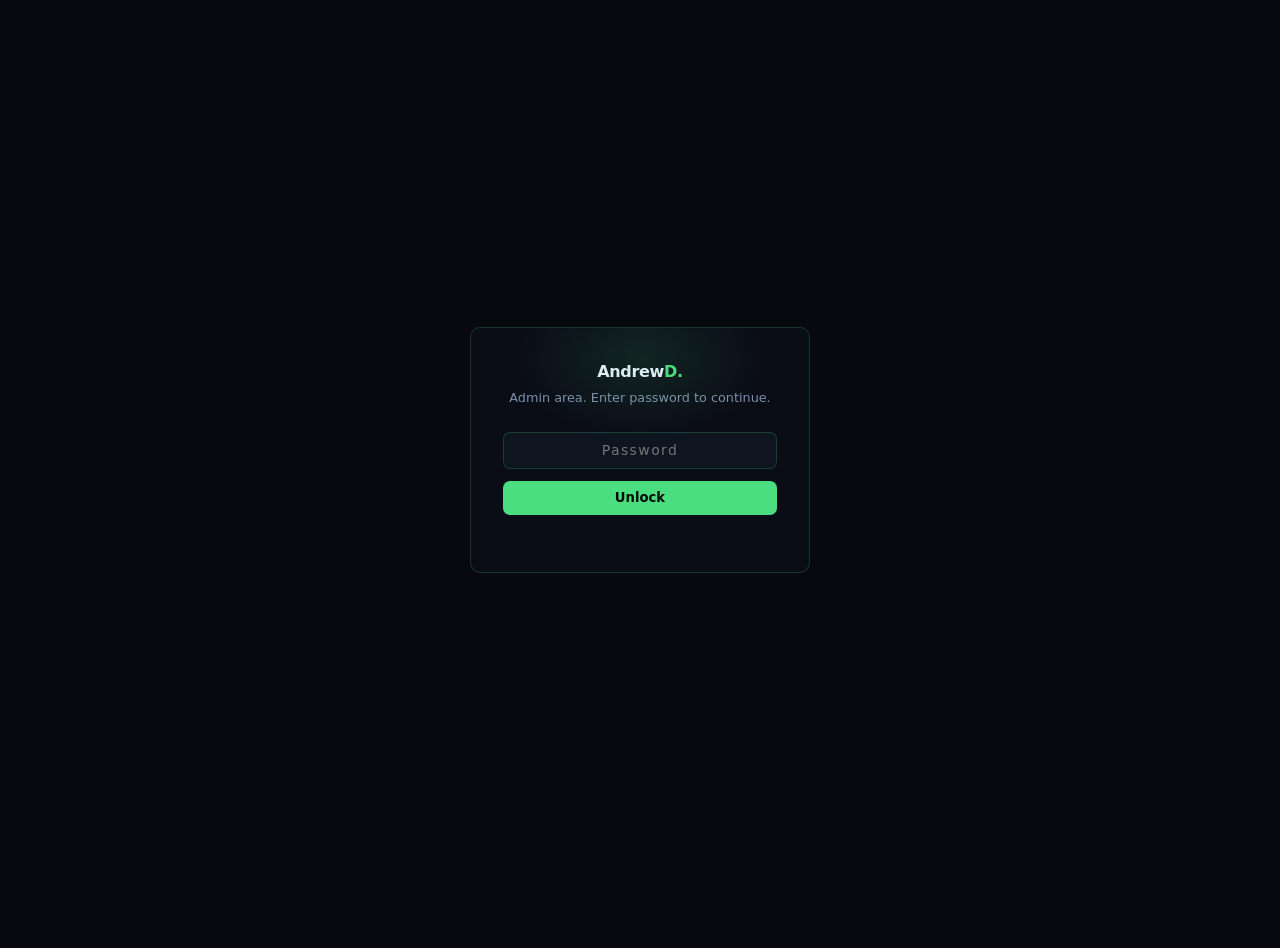
==== admin.html @ d76f3964 "Add admin dashboard, documentation, and changelog pages" ====
<!DOCTYPE html>
<html lang="en">
<head>
  <meta charset="UTF-8" />
  <meta name="viewport" content="width=device-width, initial-scale=1.0" />
  <title>Admin | Andrew D.</title>
  <link rel="stylesheet" href="style.css" />
  <style>
    .wrap { max-width: 960px; padding: 80px max(1.5rem,4vw) 60px; }
    .admin-grid { display: grid; grid-template-columns: repeat(3,1fr); gap: 1rem; margin-top: 1.5rem; }
    .admin-card {
      background: var(--bg-card); border: 1px solid var(--border);
      border-radius: var(--radius); padding: 1.5rem;
      text-decoration: none; color: var(--text);
      transition: border-color .2s, transform .2s, box-shadow .2s;
      display: flex; flex-direction: column; gap: .65rem;
    }
    .admin-card:hover { border-color: var(--border-g); transform: translateY(-2px); box-shadow: 0 6px 28px rgba(74,222,128,.07); }
    .admin-card-ico { font-size: 1.5rem; }
    .admin-card-title { font-size: .95rem; font-weight: 700; }
    .admin-card-desc { font-size: .75rem; color: var(--muted-2); line-height: 1.55; }
    .admin-card-link { font-size: .72rem; color: var(--green); margin-top: auto; }
    .stat-row { display: grid; grid-template-columns: repeat(4,1fr); gap: 1rem; margin-bottom: 2rem; }
    .stat-card { background: var(--bg-card); border: 1px solid var(--border); border-radius: var(--radius); padding: 1rem 1.25rem; }
    .stat-label { font-size: .65rem; color: var(--muted); font-weight: 700; letter-spacing: .08em; text-transform: uppercase; margin-bottom: .35rem; }
    .stat-val { font-size: 1.3rem; font-weight: 800; color: var(--green); letter-spacing: -.03em; }
    .stat-sub { font-size: .68rem; color: var(--muted-2); margin-top: .1rem; }
    @media (max-width: 720px) {
      .admin-grid { grid-template-columns: 1fr; }
      .stat-row { grid-template-columns: 1fr 1fr; }
    }
  </style>
</head>
<body>

<div id="pw-overlay">
  <div class="pw-box">
    <div class="pw-logo">Andrew<span>D.</span></div>
    <div class="pw-title">Admin area. Enter password to continue.</div>
    <input class="pw-input" type="password" id="pwInput" placeholder="Password" onkeydown="if(event.key==='Enter')checkPw()" autofocus />
    <button class="pw-btn" onclick="checkPw()">Unlock</button>
    <div class="pw-error" id="pwError"></div>
  </div>
</div>

<style>
  #pw-overlay { position:fixed;inset:0;z-index:9999;background:var(--bg);display:flex;align-items:center;justify-content:center; }
  .pw-box { background:var(--bg-card);border:1px solid var(--border-g);border-radius:var(--radius);padding:2rem;width:100%;max-width:340px;text-align:center;position:relative;overflow:hidden; }
  .pw-box::before { content:'';position:absolute;top:-60px;left:50%;transform:translateX(-50%);width:280px;height:180px;background:radial-gradient(ellipse,rgba(74,222,128,.12) 0%,transparent 68%);pointer-events:none; }
  .pw-logo { font-weight:800;font-size:1rem;letter-spacing:-.02em;margin-bottom:.3rem; }
  .pw-logo span { color:var(--green); }
  .pw-title { font-size:.8rem;color:var(--muted-2);margin-bottom:1.5rem; }
  .pw-input { width:100%;padding:.6rem 1rem;background:var(--bg-3);border:1px solid var(--border);border-radius:var(--r-sm);color:var(--text);font-family:inherit;font-size:.875rem;outline:none;transition:border-color .15s;margin-bottom:.75rem;text-align:center;letter-spacing:.1em; }
  .pw-input:focus { border-color:var(--border-g); }
  .pw-btn { width:100%;padding:.6rem;background:var(--green);color:#020d02;border:none;border-radius:var(--r-sm);font-family:inherit;font-size:.825rem;font-weight:700;cursor:pointer;transition:all .15s; }
  .pw-btn:hover { background:#72ebb0; }
  .pw-error { font-size:.72rem;color:#f87171;margin-top:.6rem;min-height:1rem; }
</style>

<script>
  function checkPw() {
    if (document.getElementById('pwInput').value === 'nissi') {
      document.getElementById('pw-overlay').style.display = 'none';
    } else {
      document.getElementById('pwError').textContent = 'Incorrect password. Try again.';
      document.getElementById('pwInput').value = '';
      document.getElementById('pwInput').focus();
    }
  }
</script>

<nav>
  <a href="/" class="nav-logo">Andrew<span class="g">D.</span></a>
  <a href="/" class="nav-back">&#8592; Back to Portfolio</a>
</nav>

<div class="wrap">

  <div class="page-header">
    <div class="page-label">Admin</div>
    <h1 class="page-title">Admin Dashboard</h1>
    <p class="page-sub">Site management, documentation, and changelog</p>
    <p class="page-meta">Last updated: May 14, 2026</p>
  </div>

  <!-- Quick stats -->
  <div class="stat-row">
    <div class="stat-card">
      <div class="stat-label">Total Pages</div>
      <div class="stat-val">6</div>
      <div class="stat-sub">index, projects, tutorial, admin, docs, changelog</div>
    </div>
    <div class="stat-card">
      <div class="stat-label">Active Projects</div>
      <div class="stat-val">4</div>
      <div class="stat-sub">Cloud migration, Loyalty App, Casa, Tutorial</div>
    </div>
    <div class="stat-card">
      <div class="stat-label">Upcoming</div>
      <div class="stat-val">6</div>
      <div class="stat-sub">Casino and Casa WP site rebuilds</div>
    </div>
    <div class="stat-card">
      <div class="stat-label">Hosted On</div>
      <div class="stat-val" style="font-size:.95rem;">Vercel</div>
      <div class="stat-sub">andrewdaugdaug.com</div>
    </div>
  </div>

  <!-- Nav cards -->
  <div class="sec-label">Pages</div>
  <div class="admin-grid">

    <a href="/projects" class="admin-card">
      <div class="admin-card-ico">📋</div>
      <div class="admin-card-title">Project Tracker</div>
      <div class="admin-card-desc">Active projects, upcoming pipeline, and work status overview.</div>
      <div class="admin-card-link">Open Project Tracker ↗</div>
    </a>

    <a href="/tutorial" class="admin-card">
      <div class="admin-card-ico">📚</div>
      <div class="admin-card-title">Tutorial Tracker</div>
      <div class="admin-card-desc">Weekly tutorial schedule for Cyje and Yvon with tutor assignments and rates.</div>
      <div class="admin-card-link">Open Tutorial Tracker ↗</div>
    </a>

    <a href="/documentation" class="admin-card">
      <div class="admin-card-ico">📄</div>
      <div class="admin-card-title">Documentation</div>
      <div class="admin-card-desc">Site structure, file references, deployment notes, and technical details.</div>
      <div class="admin-card-link">Open Documentation ↗</div>
    </a>

    <a href="/changelog" class="admin-card">
      <div class="admin-card-ico">🕐</div>
      <div class="admin-card-title">Changelog</div>
      <div class="admin-card-desc">History of updates, improvements, and changes made to the site.</div>
      <div class="admin-card-link">Open Changelog ↗</div>
    </a>

    <a href="/" class="admin-card">
      <div class="admin-card-ico">🌐</div>
      <div class="admin-card-title">Portfolio</div>
      <div class="admin-card-desc">Main public-facing portfolio homepage at andrewdaugdaug.com.</div>
      <div class="admin-card-link">Open Portfolio ↗</div>
    </a>

    <a href="https://github.com/ghub-drew/andrewdaugdaug" target="_blank" rel="noopener" class="admin-card">
      <div class="admin-card-ico">🔗</div>
      <div class="admin-card-title">GitHub Repo</div>
      <div class="admin-card-desc">Source code repository hosted on GitHub, connected to Vercel for auto-deploy.</div>
      <div class="admin-card-link">Open GitHub ↗</div>
    </a>

  </div>
</div>
</body>
</html>
---- style.css ----
*, *::before, *::after { box-sizing: border-box; margin: 0; padding: 0; }

:root {
  --bg:       #07090f;
  --bg-2:     #0b0e17;
  --bg-3:     #0f1421;
  --bg-card:  rgba(11,14,23,0.92);
  --border:   rgba(255,255,255,0.065);
  --border-g: rgba(74,222,128,0.2);
  --border-g2:rgba(74,222,128,0.1);
  --green:    #4ade80;
  --green-d:  #22c55e;
  --glow:     rgba(74,222,128,0.1);
  --glow-sm:  rgba(74,222,128,0.06);
  --text:     #edf0ff;
  --text-2:   #c8d0e8;
  --muted:    #4f5f7a;
  --muted-2:  #7d8eaa;
  --radius:   10px;
  --r-sm:     7px;
  --r-xs:     5px;
}

html { scroll-behavior: smooth; }

body {
  font-family: 'Inter', -apple-system, BlinkMacSystemFont, 'Segoe UI', system-ui, sans-serif;
  background: var(--bg);
  color: var(--text);
  font-size: 14px;
  line-height: 1.5;
  overflow-x: hidden;
  min-height: 100vh;
}

body::after {
  content: '';
  position: fixed; inset: 0; z-index: 0; pointer-events: none;
  background-image:
    linear-gradient(rgba(74,222,128,.022) 1px, transparent 1px),
    linear-gradient(90deg, rgba(74,222,128,.022) 1px, transparent 1px);
  background-size: 52px 52px;
}

/* NAV */
nav {
  position: fixed; top: 0; left: 0; right: 0; z-index: 100;
  height: 52px;
  display: flex; align-items: center;
  padding: 0 max(1.5rem, 4vw);
  background: rgba(7,9,15,0.85);
  backdrop-filter: blur(20px) saturate(1.4);
  border-bottom: 1px solid var(--border);
}
.nav-logo {
  font-weight: 800; font-size: .92rem; letter-spacing: -.025em;
  color: var(--text); text-decoration: none; margin-right: auto;
}
.nav-logo .g { color: var(--green); }
.nav-links {
  display: flex; gap: 1.75rem; list-style: none; margin-right: 1.5rem;
}
.nav-links a {
  text-decoration: none; color: var(--muted-2);
  font-size: .78rem; font-weight: 500; letter-spacing: .01em;
  transition: color .15s;
}
.nav-links a:hover { color: var(--text); }
.nav-back {
  display: inline-flex; align-items: center; gap: .35rem;
  font-size: .75rem; font-weight: 500; color: var(--muted-2);
  text-decoration: none; transition: color .15s;
}
.nav-back:hover { color: var(--green); }

/* BUTTONS */
.btn {
  display: inline-flex; align-items: center; gap: .38rem;
  padding: .4rem .95rem;
  border-radius: var(--r-sm);
  font-size: .78rem; font-weight: 600;
  text-decoration: none; cursor: pointer;
  transition: all .16s; border: none; font-family: inherit;
  white-space: nowrap;
}
.btn-green  { background: var(--green); color: #020d02; letter-spacing: -.01em; }
.btn-green:hover { background: #72ebb0; box-shadow: 0 0 18px rgba(74,222,128,.32); transform: translateY(-1px); }
.btn-outline {
  background: transparent;
  border: 1px solid var(--border-g);
  color: var(--green);
}
.btn-outline:hover { background: var(--glow); transform: translateY(-1px); }
.btn-ghost {
  background: rgba(255,255,255,.035);
  border: 1px solid var(--border);
  color: var(--muted-2);
}
.btn-ghost:hover { background: rgba(255,255,255,.07); color: var(--text); transform: translateY(-1px); }

/* HAMBURGER */
.hamburger { display: none; flex-direction: column; gap: 4px; background: none; border: none; cursor: pointer; padding: 2px; }
.hamburger span { display: block; width: 20px; height: 1.5px; background: var(--text); border-radius: 2px; transition: all .2s; }

/* LAYOUT */
.wrap {
  position: relative; z-index: 1;
  max-width: 1100px; margin: 0 auto;
  padding-left: max(1.5rem, 4vw);
  padding-right: max(1.5rem, 4vw);
}

.sec { padding: 44px 0; position: relative; z-index: 1; }
.sec-alt {
  background: var(--bg-2);
  border-top: 1px solid var(--border);
  border-bottom: 1px solid var(--border);
}

.sec-label {
  display: inline-flex; align-items: center; gap: .4rem;
  color: var(--green); font-size: .67rem; font-weight: 700;
  letter-spacing: .12em; text-transform: uppercase; margin-bottom: .6rem;
}
h2.sec-title {
  font-size: clamp(1.45rem, 3vw, 2rem);
  font-weight: 800; letter-spacing: -.032em; line-height: 1.14;
  margin-bottom: .45rem;
}
.sec-sub {
  color: var(--muted-2); font-size: .85rem; line-height: 1.65;
  max-width: 460px; margin-bottom: 1.75rem;
}

/* PAGE HEADER (shared by projects/tutorial) */
.page-header { margin-bottom: 2rem; padding-bottom: 1.25rem; border-bottom: 1px solid var(--border); }
.page-header-top { display: flex; align-items: flex-start; justify-content: space-between; flex-wrap: wrap; gap: .75rem; }
.page-label { display: inline-flex; align-items: center; gap: .4rem; color: var(--green); font-size: .67rem; font-weight: 700; letter-spacing: .12em; text-transform: uppercase; margin-bottom: .45rem; }
.page-title { font-size: clamp(1.4rem, 3vw, 1.9rem); font-weight: 800; letter-spacing: -.03em; line-height: 1.15; }
.page-sub { color: var(--muted-2); font-size: .82rem; margin-top: .3rem; }
.page-meta { font-size: .67rem; color: var(--muted); margin-top: .25rem; }

/* SHARED BADGES */
.badge {
  display: inline-flex; align-items: center; gap: .28rem;
  border-radius: 100px; padding: .22rem .6rem;
  font-size: .65rem; font-weight: 700; letter-spacing: .04em;
}
.badge .bd { width: 4px; height: 4px; border-radius: 50%; flex-shrink: 0; }
.badge-done { background: rgba(74,222,128,.08); border: 1px solid rgba(74,222,128,.2); color: var(--green); }
.badge-done .bd { background: var(--green); }
.badge-progress { background: rgba(251,191,36,.07); border: 1px solid rgba(251,191,36,.2); color: #fbbf24; }
.badge-progress .bd { background: #fbbf24; }
.badge-retainer { background: rgba(139,92,246,.08); border: 1px solid rgba(139,92,246,.25); color: #a78bfa; }
.badge-retainer .bd { background: #a78bfa; }
.badge-queue { background: rgba(148,163,184,.07); border: 1px solid rgba(148,163,184,.18); color: #94a3b8; display: inline-flex; align-items: center; gap: .28rem; border-radius: 100px; padding: .2rem .55rem; font-size: .63rem; font-weight: 700; letter-spacing: .04em; white-space: nowrap; }
.badge-queue .bd { width: 4px; height: 4px; border-radius: 50%; background: #94a3b8; flex-shrink: 0; }

/* PRINT BUTTON */
.print-btn {
  display: inline-flex; align-items: center; gap: .35rem;
  background: rgba(255,255,255,.035); border: 1px solid var(--border);
  border-radius: var(--r-sm); padding: .38rem .85rem;
  font-size: .75rem; font-weight: 600; color: var(--muted-2);
  cursor: pointer; transition: all .16s; font-family: inherit;
}
.print-btn:hover { background: rgba(255,255,255,.07); color: var(--text); border-color: var(--border-g); }

/* SHARED TABLE */
table { width: 100%; border-collapse: collapse; }
thead tr { background: rgba(255,255,255,.02); }
thead th {
  padding: .55rem 1.25rem;
  text-align: left;
  font-size: .63rem; font-weight: 700;
  color: var(--muted); letter-spacing: .1em; text-transform: uppercase;
  border-bottom: 1px solid var(--border);
}
thead th.tc { text-align: center; }
tbody tr { border-bottom: 1px solid var(--border); transition: background .14s; }
tbody tr:last-child { border-bottom: none; }
tbody tr:hover { background: rgba(74,222,128,.02); }
td { padding: .8rem 1.25rem; font-size: .8rem; color: var(--text-2); vertical-align: top; }

/* FOOTER */
footer { border-top: 1px solid var(--border); padding: 1.1rem max(1.5rem,4vw); position: relative; z-index: 1; }
.footer-inner { max-width: 1100px; margin: 0 auto; display: flex; align-items: center; justify-content: space-between; flex-wrap: wrap; gap: .65rem; }
.f-brand { font-weight: 800; font-size: .88rem; letter-spacing: -.02em; }
.f-brand .g { color: var(--green); }
.f-sub { font-size: .67rem; color: var(--muted); margin-top: .1rem; }
.f-right { font-size: .67rem; color: var(--muted); }

/* SCROLL REVEAL */
.rv { opacity: 0; transform: translateY(14px); transition: opacity .5s ease, transform .5s ease; }
.rv.in { opacity: 1; transform: none; }

/* RESPONSIVE NAV */
@media (max-width: 720px) {
  .nav-links { display: none; }
  .hamburger { display: flex; }
  .nav-cta-btn { display: none; }
  .nav-links.open {
    display: flex; flex-direction: column; gap: .9rem;
    position: fixed; top: 52px; left: 0; right: 0;
    background: rgba(7,9,15,.97); border-bottom: 1px solid var(--border);
    padding: 1.1rem max(1.5rem,4vw); z-index: 99;
  }
}

@media (max-width: 720px) {
  /* Kill expensive GPU ops on mobile */
  body::after { display: none; }
  nav { backdrop-filter: none; background: rgba(7,9,15,.98); }
  * { animation-duration: 0.001ms !important; animation-iteration-count: 1 !important; }
  .ring-wrap::before { animation: none; background: var(--green); }
}

@media print {
  nav, .print-btn, .nav-back { display: none !important; }
  body { background: #fff; color: #111; }
  body::after { display: none; }
  .wrap { padding-top: 1.5rem; }
}
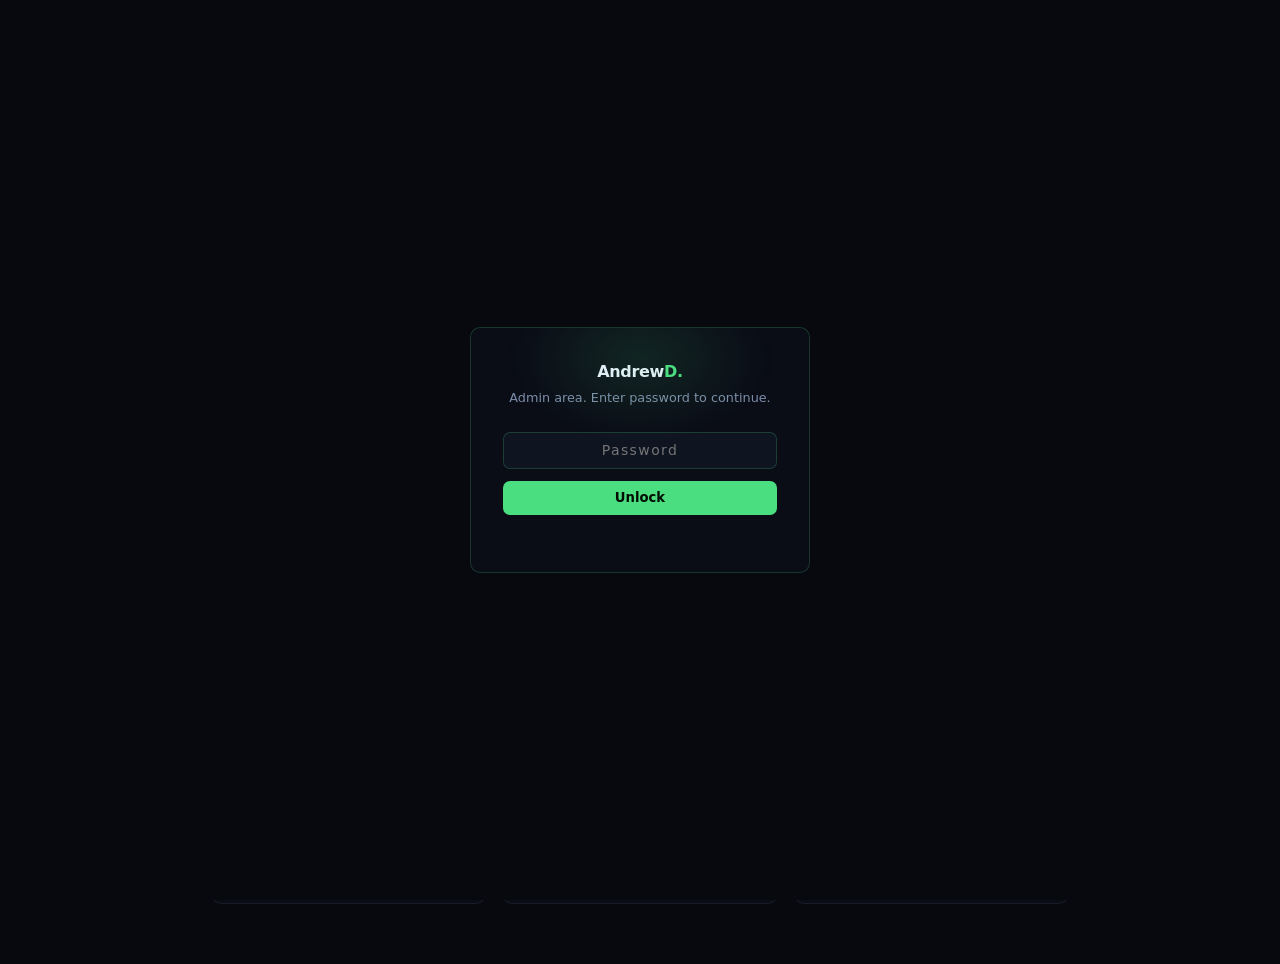
==== commit 3a0c100c: "Update docs and admin to remove tutorial references, add Vibe Lab" ====
--- a/admin.html
+++ b/admin.html
@@ -4,6 +4,7 @@
   <meta charset="UTF-8" />
   <meta name="viewport" content="width=device-width, initial-scale=1.0" />
   <title>Admin | Andrew D.</title>
+  <link rel="icon" type="image/svg+xml" href="favicon.svg" />
   <link rel="stylesheet" href="style.css" />
   <style>
     .wrap { max-width: 960px; padding: 80px max(1.5rem,4vw) 60px; }
@@ -87,8 +88,8 @@
   <div class="stat-row">
     <div class="stat-card">
       <div class="stat-label">Total Pages</div>
-      <div class="stat-val">6</div>
-      <div class="stat-sub">index, projects, tutorial, admin, docs, changelog</div>
+      <div class="stat-val">7</div>
+      <div class="stat-sub">index, projects, vibe-lab, admin, docs, changelog, documentation</div>
     </div>
     <div class="stat-card">
       <div class="stat-label">Active Projects</div>
@@ -118,11 +119,11 @@
       <div class="admin-card-link">Open Project Tracker ↗</div>
     </a>
 
-    <a href="/tutorial" class="admin-card">
-      <div class="admin-card-ico">📚</div>
-      <div class="admin-card-title">Tutorial Tracker</div>
-      <div class="admin-card-desc">Weekly tutorial schedule for Cyje and Yvon with tutor assignments and rates.</div>
-      <div class="admin-card-link">Open Tutorial Tracker ↗</div>
+    <a href="/vibe-lab" class="admin-card">
+      <div class="admin-card-ico">⚡</div>
+      <div class="admin-card-title">Vibe Lab</div>
+      <div class="admin-card-desc">AI-assisted projects showcase — CebuSpark, AI Profile Switcher, Casino Loyalty App, and more.</div>
+      <div class="admin-card-link">Open Vibe Lab ↗</div>
     </a>
 
     <a href="/documentation" class="admin-card">
